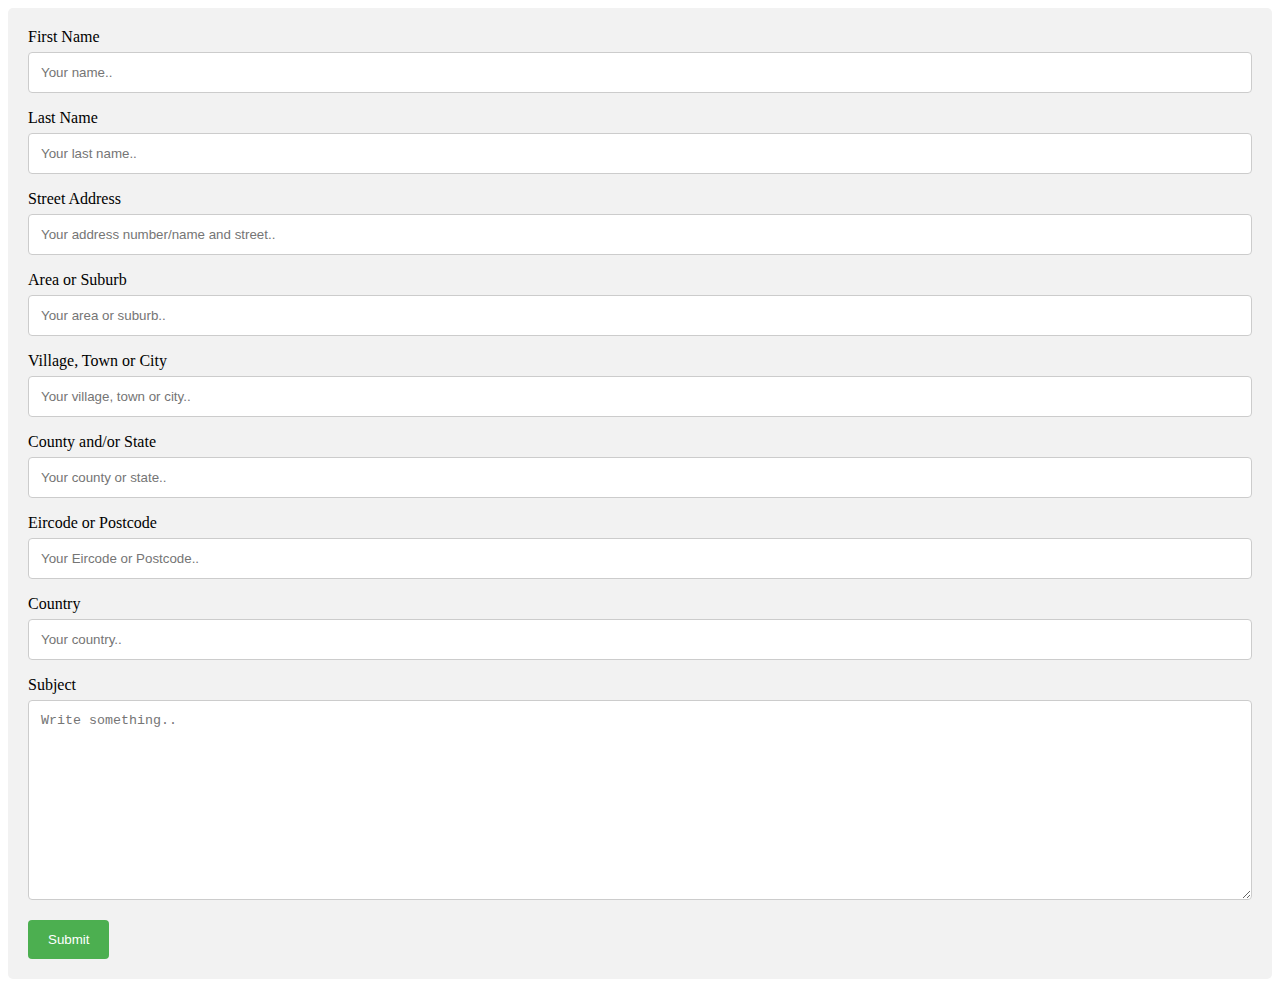
==== ContactPageV1.html @ e14197f8 "testcommitt" ====
<!DOCTYPE html>
<html lang="en">
<head>
  <meta charset="utf-8">
  <title>ContactPageV1</title>
<link href="ContactPageV1.css" rel="stylesheet">
</head>
<body>
  <div class="container">
  <form action="action_page.php">

    <label for="fname">First Name</label>
    <input type="text" id="fname" name="firstname" placeholder="Your name..">

    <label for="lname">Last Name</label>
    <input type="text" id="lname" name="lastname" placeholder="Your last name..">

    <label for="street_address">Street Address</label>
    <input type="text" id="street_address" name="street_address" placeholder="Your address number/name and street..">

    <label for="area_or_suburb">Area or Suburb</label>
    <input type="text" id="area_or_suburb" name="area_or_suburb" placeholder="Your area or suburb..">

    <label for="village_town_or_city">Village, Town or City</label>
    <input type="text" id="village_town_or_city" name="village_town_or_city" placeholder="Your village, town or city..">

    <label for="county_and_or_state">County and/or State</label>
    <input type="text" id="county_and_or_state" name="county_and_or_state" placeholder="Your county or state..">

    <label for="eircode_or_postcode">Eircode or Postcode</label>
    <input type="text" id="eircode_or_postcode" name="eircode_or_postcode" placeholder="Your Eircode or Postcode..">

    <label for="country">Country</label>
    <input type="text" id="country" name="country" placeholder="Your country..">

    <label for="subject">Subject</label>
    <textarea id="subject" name="subject" placeholder="Write something.." style="height:200px"></textarea>

    <input type="submit" value="Submit">

  </form>
</div>

</body>
</html>
---- ContactPageV1.css ----
<!DOCTYPE html>
<html>
<head>
<meta name="viewport" content="width=device-width, initial-scale=1">
<style>
body {font-family: Arial, Helvetica, sans-serif;}
* {box-sizing: border-box;}

input[type=text], select, textarea {
  width: 100%;
  padding: 12px;
  border: 1px solid #ccc;
  border-radius: 4px;
  box-sizing: border-box;
  margin-top: 6px;
  margin-bottom: 16px;
  resize: vertical;
}

input[type=submit] {
  background-color: #4CAF50;
  color: white;
  padding: 12px 20px;
  border: none;
  border-radius: 4px;
  cursor: pointer;
}

input[type=submit]:hover {
  background-color: #45a049;
}

.container {
  border-radius: 5px;
  background-color: #f2f2f2;
  padding: 20px;
}
</style>
</head>
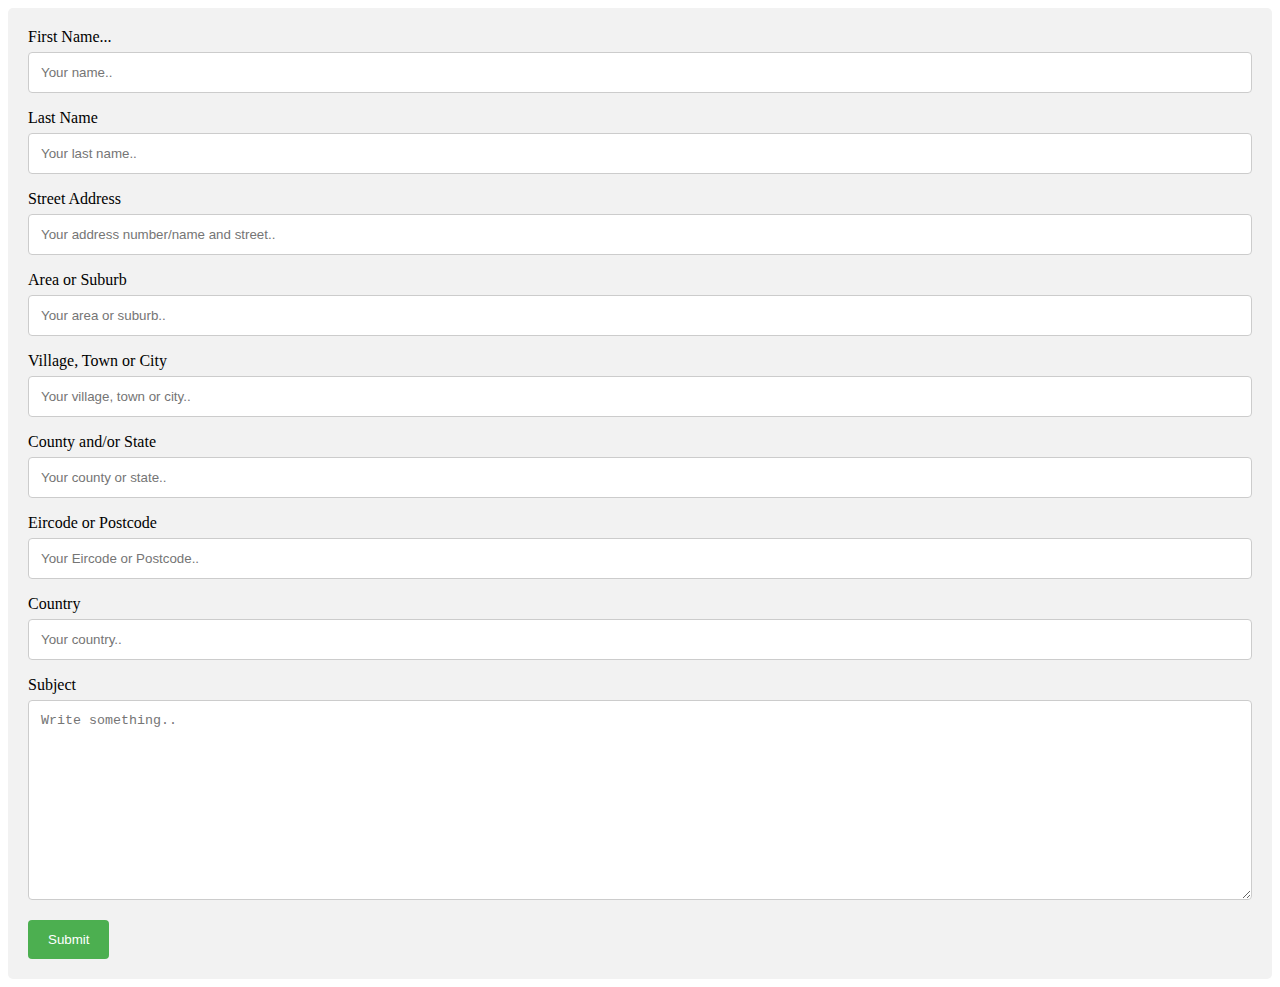
==== commit 1b8f4b98: "added epsilon" ====
--- a/ContactPageV1.html
+++ b/ContactPageV1.html
@@ -1,45 +1,48 @@
 <!DOCTYPE html>
 <html lang="en">
+
 <head>
   <meta charset="utf-8">
-  <title>ContactPageV1</title>
-<link href="ContactPageV1.css" rel="stylesheet">
+  <title>ContactPageV1 blah...</title>
+  <link href="ContactPageV1.css" rel="stylesheet">
 </head>
+
 <body>
   <div class="container">
-  <form action="action_page.php">
+    <form action="action_page.php">
 
-    <label for="fname">First Name</label>
-    <input type="text" id="fname" name="firstname" placeholder="Your name..">
+      <label for="fname">First Name...</label>
+      <input type="text" id="fname" name="firstname" placeholder="Your name..">
 
-    <label for="lname">Last Name</label>
-    <input type="text" id="lname" name="lastname" placeholder="Your last name..">
+      <label for="lname">Last Name</label>
+      <input type="text" id="lname" name="lastname" placeholder="Your last name..">
 
-    <label for="street_address">Street Address</label>
-    <input type="text" id="street_address" name="street_address" placeholder="Your address number/name and street..">
+      <label for="street_address">Street Address</label>
+      <input type="text" id="street_address" name="street_address" placeholder="Your address number/name and street..">
 
-    <label for="area_or_suburb">Area or Suburb</label>
-    <input type="text" id="area_or_suburb" name="area_or_suburb" placeholder="Your area or suburb..">
+      <label for="area_or_suburb">Area or Suburb</label>
+      <input type="text" id="area_or_suburb" name="area_or_suburb" placeholder="Your area or suburb..">
 
-    <label for="village_town_or_city">Village, Town or City</label>
-    <input type="text" id="village_town_or_city" name="village_town_or_city" placeholder="Your village, town or city..">
+      <label for="village_town_or_city">Village, Town or City</label>
+      <input type="text" id="village_town_or_city" name="village_town_or_city" placeholder="Your village, town or city..">
 
-    <label for="county_and_or_state">County and/or State</label>
-    <input type="text" id="county_and_or_state" name="county_and_or_state" placeholder="Your county or state..">
+      <label for="county_and_or_state">County and/or State</label>
+      <input type="text" id="county_and_or_state" name="county_and_or_state" placeholder="Your county or state..">
 
-    <label for="eircode_or_postcode">Eircode or Postcode</label>
-    <input type="text" id="eircode_or_postcode" name="eircode_or_postcode" placeholder="Your Eircode or Postcode..">
+      <label for="eircode_or_postcode">Eircode or Postcode</label>
+      <input type="text" id="eircode_or_postcode" name="eircode_or_postcode" placeholder="Your Eircode or Postcode..">
 
-    <label for="country">Country</label>
-    <input type="text" id="country" name="country" placeholder="Your country..">
+      <label for="country">Country</label>
+      <input type="text" id="country" name="country" placeholder="Your country..">
 
-    <label for="subject">Subject</label>
-    <textarea id="subject" name="subject" placeholder="Write something.." style="height:200px"></textarea>
+      <label for="subject">Subject</label>
+      <textarea id="subject" name="subject" placeholder="Write something.." style="height:200px"></textarea>
 
-    <input type="submit" value="Submit">
+      <input type="submit" value="Submit">
 
-  </form>
-</div>
+    </form>
+  </div>
 
 </body>
-</html>
+
+</html>